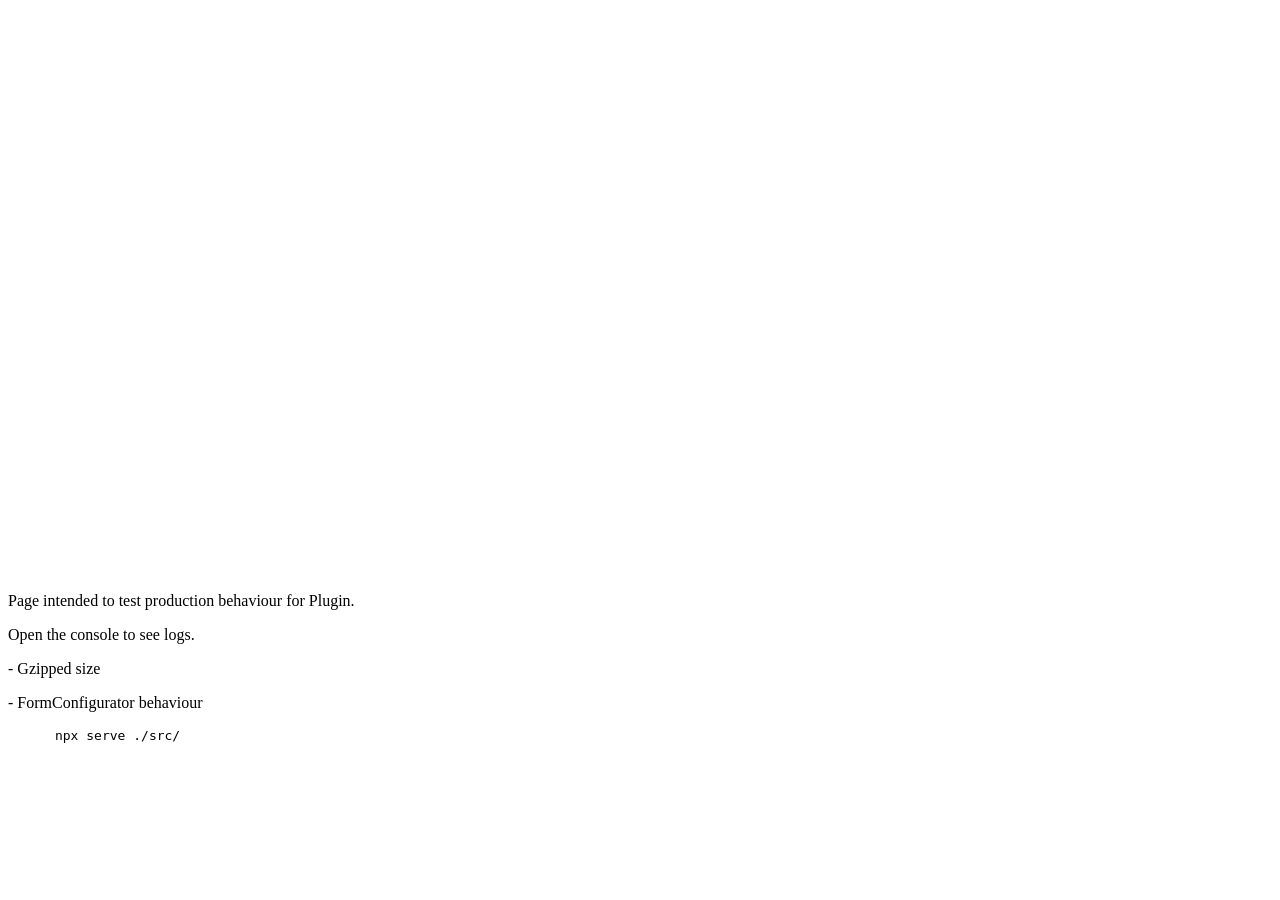
==== src/index.html @ 8dc96fcb "Update index.html" ====
<!doctype html>
<html>
  <head>
    <meta charset="utf-8" />
    <title>Jupiter Plugin</title>
    <script src="http://localhost:3000/plugin-v1.js" data-preload></script>
  </head>

  <body>
    <script>
      document.addEventListener('readystatechange', (e) => {
        if (document.readyState === 'complete') {
          console.log(window.Jupiter.init);
          window.Jupiter.init({
          });
        }
      });
    </script>
    
    <div id="target-container" style="width: 400px; height: 568px;"></div>
    
    <p>Page intended to test production behaviour for Plugin.</p>
    <p>Open the console to see logs.</p>
    <p>- Gzipped size</p>
    <p>- FormConfigurator behaviour</p>
    <pre>
      npx serve ./src/
    </pre>
  </body>
</html>
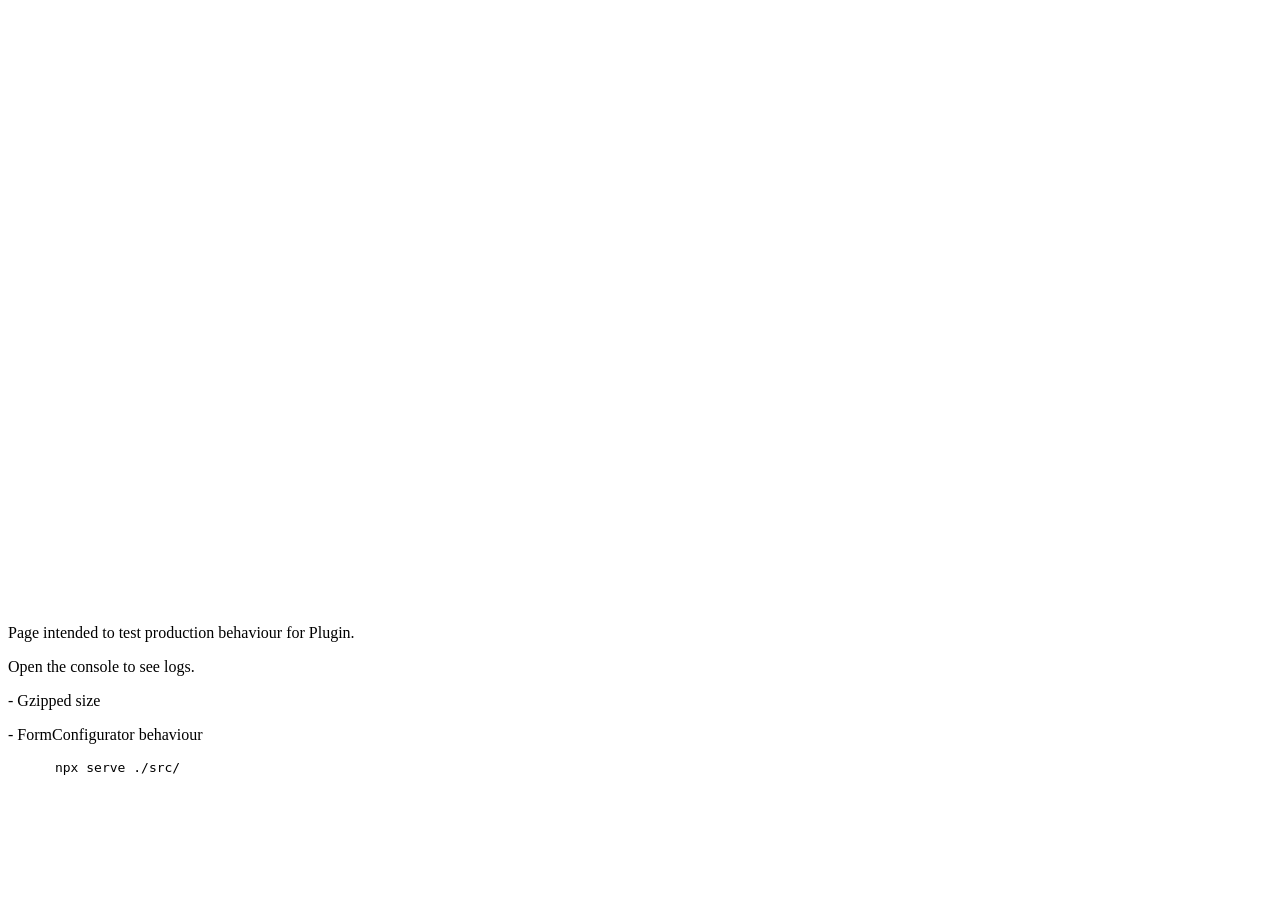
==== commit 3674bfa1: "Update index.html" ====
--- a/src/index.html
+++ b/src/index.html
@@ -17,7 +17,7 @@
       });
     </script>
     
-    <div id="target-container" style="width: 400px; height: 568px;"></div>
+    <div id="target-container" style="width: 575px; height: 600px;"></div>
     
     <p>Page intended to test production behaviour for Plugin.</p>
     <p>Open the console to see logs.</p>
